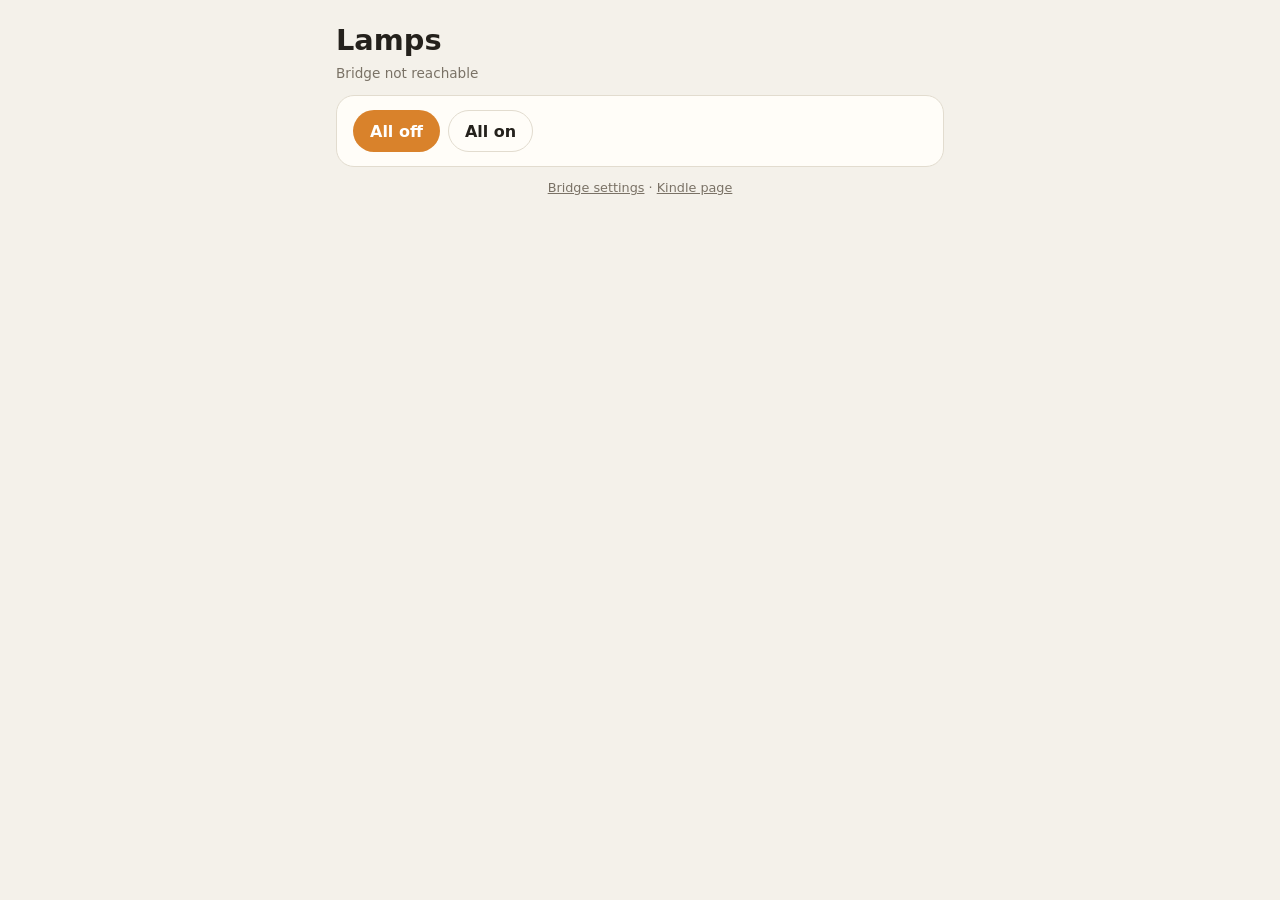
==== bridge/web/index.html @ 39288313 "Bridge: ESP32 firmware and pages to control the lamps from any browser, incl. a Kindle ESP32 (WROOM-" ====
<!doctype html>
<html lang="en"><head><meta charset="utf-8"><meta name="viewport" content="width=device-width, initial-scale=1">
<meta name="color-scheme" content="light dark">
<title>Lamp Bridge</title>
<style>
:root { --bg: #f4f1ea; --surface: #fffdf8; --line: #e2dccf; --text: #24211c; --muted: #7a7266; --accent: #d9822b; --on: #3f8f63; }
@media (prefers-color-scheme: dark) { :root { --bg: #16181c; --surface: #1f2228; --line: #343943; --text: #ece8e1; --muted: #9a958c; --accent: #f0a050; --on: #6cc391; } }
* { box-sizing: border-box; }
body { margin: 0; background: var(--bg); color: var(--text); font: 16px/1.45 -apple-system, BlinkMacSystemFont, "Segoe UI", system-ui, sans-serif; }
main { max-width: 640px; margin: 0 auto; padding: 16px 16px 40px; }
h1 { font-size: 1.8rem; margin: 4px 0 2px; }
h2 { font-size: 1.1rem; margin: 0; overflow-wrap: anywhere; hyphens: auto; }
#msg { color: var(--muted); font-size: .85rem; min-height: 1.3em; margin-bottom: 12px; }
.card { background: var(--surface); border: 1px solid var(--line); border-radius: 18px; padding: 14px 16px; margin-bottom: 12px; }
.head { display: flex; justify-content: space-between; align-items: center; gap: 10px; }
.head > div:first-child { min-width: 0; }
.state { font-size: .8rem; color: var(--muted); }
button { font: inherit; font-weight: 650; min-height: 42px; padding: 8px 16px; border-radius: 999px; border: 1px solid var(--line);
  background: var(--surface); color: var(--text); cursor: pointer; }
button.primary { background: var(--accent); border-color: transparent; color: #fff; }
button.active { background: var(--on); border-color: transparent; color: #fff; }
.row { display: flex; gap: 8px; flex-wrap: wrap; }
.scenes button { flex: 1 1 140px; }
label { display: flex; justify-content: space-between; font-size: .85rem; font-weight: 600; margin: 12px 0 2px; }
label output { color: var(--muted); font-weight: 500; }
input[type=range] { width: 100%; margin: 4px 0; accent-color: var(--accent); }
.mode { margin-top: 10px; }
.mode button { min-height: 34px; padding: 4px 12px; font-size: .85rem; }
footer { text-align: center; color: var(--muted); font-size: .8rem; }
footer a { color: inherit; }
</style></head>
<body><main>
<h1>Lamps</h1>
<div id="msg">Loading…</div>
<div id="scenes" class="card" hidden><div class="row scenes"></div></div>
<div id="lamps"></div>
<div class="card row"><button class="primary" data-all="0">All off</button><button data-all="1">All on</button></div>
<footer><a href="/setup">Bridge settings</a> · <a href="/k">Kindle page</a></footer>
</main>
<script>
'use strict';
const $ = id => document.getElementById(id);
let lamps = [], scenes = [], timeSent = false, building = '';

async function call(path, body) {
  const res = await fetch(path, body === undefined ? {} :
    {method: 'POST', headers: {'Content-Type': 'application/x-www-form-urlencoded'}, body: new URLSearchParams(body)});
  const text = await res.text();
  if (!res.ok) throw new Error(text);
  return text;
}
function parse(text) {
  const s = {lamps: [], scenes: [], bridge: '-', message: '', time: true};
  for (const row of text.split('\n')) {
    const f = row.split('\t');
    if (f[0] === 'bridge') { s.bridge = f[1]; s.message = f[2]; }
    else if (f[0] === 'time') s.time = f[1] === '1';
    else if (f[0] === 'lamp') s.lamps.push({id: f[1], name: f[2], on: f[3], b: +f[4], mode: f[5], k: +f[6], h: +f[7], s: +f[8]});
    else if (f[0] === 'scene') s.scenes.push({i: f[1], name: f[2]});
  }
  return s;
}
function build() {
  $('lamps').replaceChildren(...lamps.map(l => {
    const card = document.createElement('div');
    card.className = 'card'; card.dataset.id = l.id;
    card.innerHTML = `<div class="head"><div><h2></h2><div class="state"></div></div>
      <div class="row"><button data-on="1">On</button><button data-on="0">Off</button></div></div>
      <label>Brightness <output class="o-b"></output></label><input class="b" type="range" min="1" max="100">
      <div class="row mode"><button data-mode="w">White</button><button data-mode="c">Colour</button></div>
      <div class="white"><label>White <output class="o-k"></output></label><input class="k" type="range" min="2200" max="6600" step="50"></div>
      <div class="colour"><label>Hue <output class="o-h"></output></label><input class="h" type="range" min="0" max="360">
      <label>Saturation <output class="o-s"></output></label><input class="s" type="range" min="0" max="100"></div>`;
    card.querySelector('h2').textContent = l.name;
    return card;
  }));
}
function show(text) {
  const s = parse(text);
  lamps = s.lamps; scenes = s.scenes;
  const ids = lamps.map(l => l.id).join();
  if (ids !== building) { building = ids; build(); }
  for (const l of lamps) {
    const card = document.querySelector(`.card[data-id="${l.id}"]`), q = c => card.querySelector('.' + c);
    q('state').textContent = l.on === '1' ? 'On' : l.on === '0' ? 'Off' : 'Unknown';
    card.querySelector('[data-on="1"]').classList.toggle('active', l.on === '1');
    card.querySelector('[data-on="0"]').classList.toggle('active', l.on === '0');
    for (const [c, v] of [['b', l.b], ['k', l.k], ['h', l.h], ['s', l.s]]) {
      if (document.activeElement !== q(c)) q(c).value = v; // never fight a finger on the slider
    }
    q('o-b').textContent = l.b + ' %'; q('o-k').textContent = l.k + ' K'; q('o-h').textContent = l.h + '°'; q('o-s').textContent = l.s + ' %';
    q('white').hidden = l.mode !== 'w'; q('colour').hidden = l.mode !== 'c';
    card.querySelector('[data-mode="w"]').classList.toggle('active', l.mode === 'w');
    card.querySelector('[data-mode="c"]').classList.toggle('active', l.mode === 'c');
    q('h').style.background = `hsl(${l.h} ${l.s}% 50%)`;
  }
  const box = $('scenes').querySelector('.row');
  if (box.dataset.names !== scenes.map(x => x.name).join('\n')) {
    box.dataset.names = scenes.map(x => x.name).join('\n');
    box.replaceChildren(...scenes.map(x => Object.assign(document.createElement('button'), {textContent: x.name, onclick: () => send('/api/scene', {i: x.i})})));
  }
  $('scenes').hidden = !scenes.length;
  $('msg').textContent = (s.bridge === '-' ? 'Not connected to the lamps' : 'Connected via ' + s.bridge) + (s.message ? ' · ' + s.message : '');
  if (!s.time && !timeSent) { timeSent = true; call('/api/time', {t: Date.now()}).catch(() => {}); }
}
async function send(path, body) {
  try { show(await call(path, body)); } catch (e) { $('msg').textContent = 'Error: ' + e.message; }
}
async function refresh() {
  try { show(await call('/api/state')); } catch (e) { $('msg').textContent = 'Bridge not reachable'; }
}
// Sliders: send while dragging, at most every 250 ms, and the final value on release.
const timers = new Map();
function slider(input) {
  const card = input.closest('.card'), id = card.dataset.id, c = input.className;
  const body = c === 'b' ? {id, b: input.value} : c === 'k' ? {id, k: input.value}
    : {id, h: card.querySelector('.h').value, s: card.querySelector('.s').value};
  clearTimeout(timers.get(id + c));
  timers.set(id + c, setTimeout(() => send('/api/lamp', body), 250));
}
document.addEventListener('input', e => { if (e.target.type === 'range') slider(e.target); });
document.addEventListener('click', e => {
  const b = e.target.closest('button');
  if (!b) return;
  const card = b.closest('.card[data-id]');
  if (b.dataset.all) send('/api/all', {on: b.dataset.all});
  else if (b.dataset.on) send('/api/lamp', {id: card.dataset.id, on: b.dataset.on});
  else if (b.dataset.mode === 'w') send('/api/lamp', {id: card.dataset.id, k: card.querySelector('.k').value});
  else if (b.dataset.mode === 'c') send('/api/lamp', {id: card.dataset.id, h: card.querySelector('.h').value, s: card.querySelector('.s').value});
});
refresh();
setInterval(() => { if (!document.hidden) refresh(); }, 5000);
</script>
</body></html>
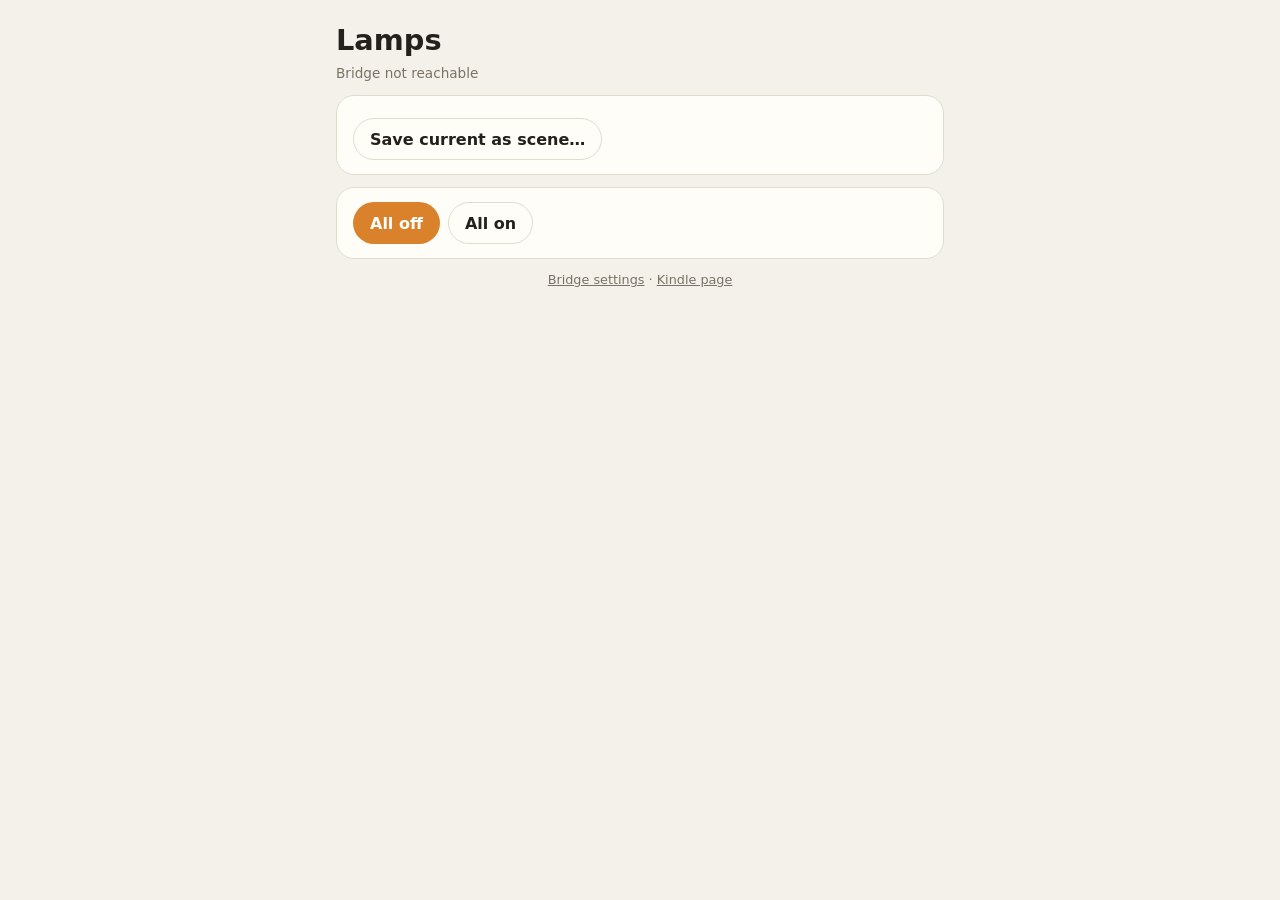
==== commit bd6b3f13: "Kindle remote v2 and bridge presets, group commands, stored scenes Remote: pages (Lamps, Status, Hel" ====
--- a/bridge/web/index.html
+++ b/bridge/web/index.html
@@ -32,7 +32,8 @@
 <body><main>
 <h1>Lamps</h1>
 <div id="msg">Loading…</div>
-<div id="scenes" class="card" hidden><div class="row scenes"></div></div>
+<div id="scenes" class="card"><div class="row scenes"></div>
+  <div class="row" style="margin-top:8px"><button id="store">Save current as scene…</button></div></div>
 <div id="lamps"></div>
 <div class="card row"><button class="primary" data-all="0">All off</button><button data-all="1">All on</button></div>
 <footer><a href="/setup">Bridge settings</a> · <a href="/k">Kindle page</a></footer>
@@ -40,7 +41,7 @@
 <script>
 'use strict';
 const $ = id => document.getElementById(id);
-let lamps = [], scenes = [], timeSent = false, building = '';
+let lamps = [], scenes = [], presets = [], timeSent = false, building = '';
 
 async function call(path, body) {
   const res = await fetch(path, body === undefined ? {} :
@@ -50,13 +51,14 @@
   return text;
 }
 function parse(text) {
-  const s = {lamps: [], scenes: [], bridge: '-', message: '', time: true};
+  const s = {lamps: [], scenes: [], presets: [], bridge: '-', message: '', time: true};
   for (const row of text.split('\n')) {
     const f = row.split('\t');
     if (f[0] === 'bridge') { s.bridge = f[1]; s.message = f[2]; }
     else if (f[0] === 'time') s.time = f[1] === '1';
     else if (f[0] === 'lamp') s.lamps.push({id: f[1], name: f[2], on: f[3], b: +f[4], mode: f[5], k: +f[6], h: +f[7], s: +f[8]});
     else if (f[0] === 'scene') s.scenes.push({i: f[1], name: f[2]});
+    else if (f[0] === 'preset') s.presets.push({i: f[1], name: f[2]});
   }
   return s;
 }
@@ -70,15 +72,18 @@
       <div class="row mode"><button data-mode="w">White</button><button data-mode="c">Colour</button></div>
       <div class="white"><label>White <output class="o-k"></output></label><input class="k" type="range" min="2200" max="6600" step="50"></div>
       <div class="colour"><label>Hue <output class="o-h"></output></label><input class="h" type="range" min="0" max="360">
-      <label>Saturation <output class="o-s"></output></label><input class="s" type="range" min="0" max="100"></div>`;
+      <label>Saturation <output class="o-s"></output></label><input class="s" type="range" min="0" max="100"></div>
+      <div class="row mode presets"></div>`;
+    card.querySelector('.presets').replaceChildren(...presets.map(p =>
+      Object.assign(document.createElement('button'), {textContent: p.name, dataset: {preset: p.i}})));
     card.querySelector('h2').textContent = l.name;
     return card;
   }));
 }
 function show(text) {
   const s = parse(text);
-  lamps = s.lamps; scenes = s.scenes;
-  const ids = lamps.map(l => l.id).join();
+  lamps = s.lamps; scenes = s.scenes; presets = s.presets;
+  const ids = lamps.map(l => l.id).join() + '|' + presets.map(p => p.name).join();
   if (ids !== building) { building = ids; build(); }
   for (const l of lamps) {
     const card = document.querySelector(`.card[data-id="${l.id}"]`), q = c => card.querySelector('.' + c);
@@ -99,7 +104,7 @@
     box.dataset.names = scenes.map(x => x.name).join('\n');
     box.replaceChildren(...scenes.map(x => Object.assign(document.createElement('button'), {textContent: x.name, onclick: () => send('/api/scene', {i: x.i})})));
   }
-  $('scenes').hidden = !scenes.length;
+
   $('msg').textContent = (s.bridge === '-' ? 'Not connected to the lamps' : 'Connected via ' + s.bridge) + (s.message ? ' · ' + s.message : '');
   if (!s.time && !timeSent) { timeSent = true; call('/api/time', {t: Date.now()}).catch(() => {}); }
 }
@@ -125,6 +130,11 @@
   const card = b.closest('.card[data-id]');
   if (b.dataset.all) send('/api/all', {on: b.dataset.all});
   else if (b.dataset.on) send('/api/lamp', {id: card.dataset.id, on: b.dataset.on});
+  else if (b.dataset.preset) send('/api/lamp', {id: card.dataset.id, preset: b.dataset.preset});
+  else if (b.id === 'store') {
+    const name = prompt('Name for a scene with the lamps as they are now:');
+    if (name) send('/api/scene/store', {name});
+  }
   else if (b.dataset.mode === 'w') send('/api/lamp', {id: card.dataset.id, k: card.querySelector('.k').value});
   else if (b.dataset.mode === 'c') send('/api/lamp', {id: card.dataset.id, h: card.querySelector('.h').value, s: card.querySelector('.s').value});
 });
